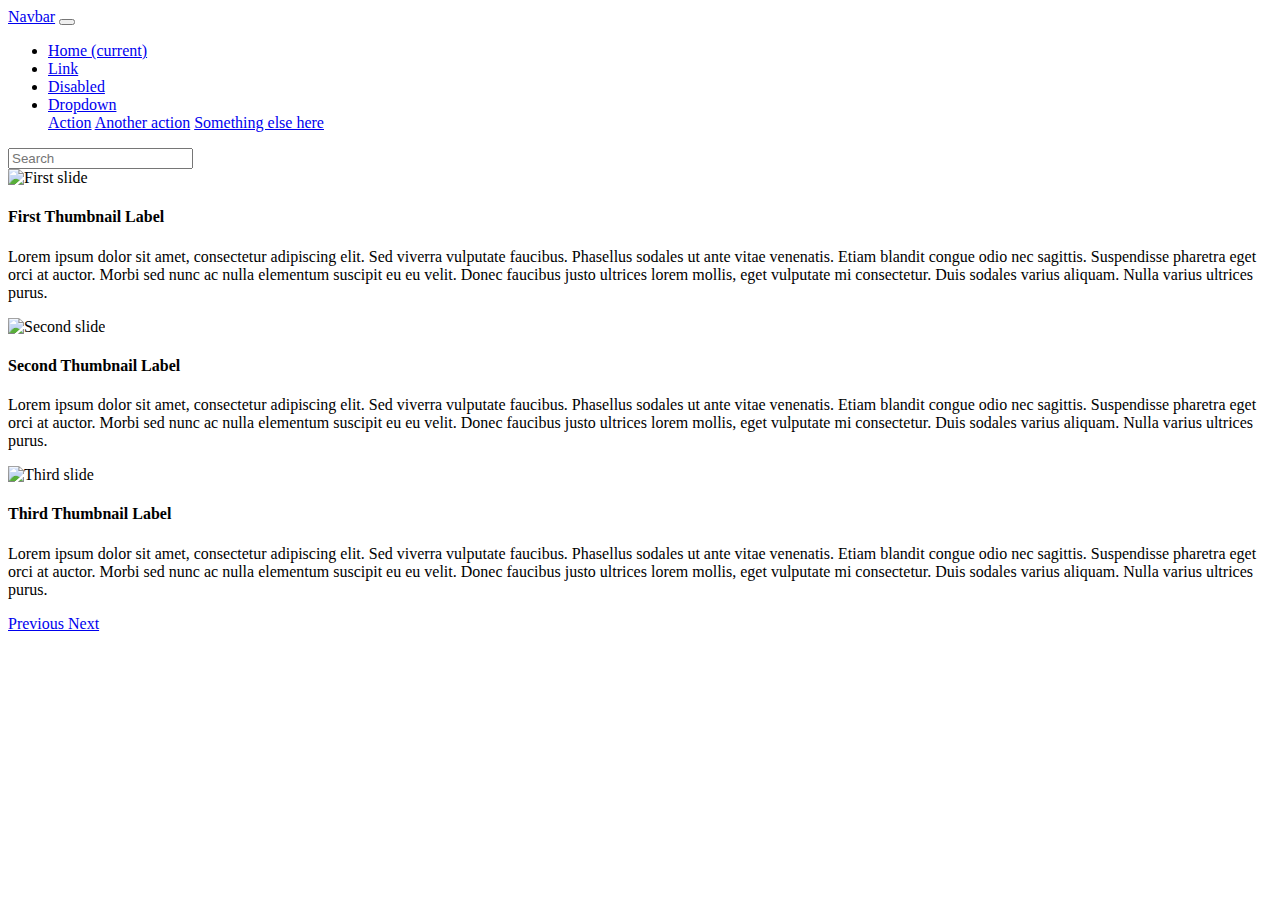
==== src/main/resources/templates/index.html @ 81f5ff34 "initial commit, configured for bootstrap" ====
<!DOCTYPE html>
<html lang="en">
<head>
<meta charset="utf-8" />
<meta name="viewport"
	content="width=device-width, initial-scale=1, shrink-to-fit=no" />

<title>Navbar Template for Bootstrap</title>

<!-- Bootstrap core CSS -->
<link href="/css/bootstrap.min.css" rel="stylesheet" />

<!-- Custom styles for this template -->
<link href="/css/style.css" rel="stylesheet" />
</head>

<body>

	<nav class="navbar navbar-expand-lg navbar-light bg-light rounded">
		<a class="navbar-brand" href="#">Navbar</a>
		<button class="navbar-toggler" type="button" data-toggle="collapse"
			data-target="#navbarsExample09" aria-controls="navbarsExample09"
			aria-expanded="false" aria-label="Toggle navigation">
			<span class="navbar-toggler-icon"></span>
		</button>

		<div class="collapse navbar-collapse" id="navbarsExample09">
			<ul class="navbar-nav mr-auto">
				<li class="nav-item active"><a class="nav-link" href="#">Home
						<span class="sr-only">(current)</span>
				</a></li>
				<li class="nav-item"><a class="nav-link" href="#">Link</a></li>
				<li class="nav-item"><a class="nav-link disabled" href="#">Disabled</a>
				</li>
				<li class="nav-item dropdown"><a
					class="nav-link dropdown-toggle" href="http://example.com"
					id="dropdown09" data-toggle="dropdown" aria-haspopup="true"
					aria-expanded="false">Dropdown</a>
					<div class="dropdown-menu" aria-labelledby="dropdown09">
						<a class="dropdown-item" href="#">Action</a> <a
							class="dropdown-item" href="#">Another action</a> <a
							class="dropdown-item" href="#">Something else here</a>
					</div></li>
			</ul>
			<form class="form-inline my-2 my-md-0">
				<input class="form-control" type="text" placeholder="Search"
					aria-label="Search" />
			</form>
		</div>
	</nav>



	<div class="container box">
		<div class="row">
			<div class="column-xs-8">
				<div id="carouselExampleControls" class="carousel slide"
					data-ride="carousel">
					<div class="carousel-inner">
						<div class="carousel-item active">
							<img class="d-block w-100" src="http://lorempixel.com/output/sports-q-c-1600-500-1.jpg" alt="First slide" />
							<div class="carousel-caption">
							<h4>First Thumbnail Label</h4>
							<p>Lorem ipsum dolor sit amet, consectetur adipiscing elit. Sed viverra vulputate faucibus. Phasellus sodales ut ante vitae venenatis. Etiam blandit congue odio nec sagittis. Suspendisse pharetra eget orci at auctor. Morbi sed nunc ac nulla elementum suscipit eu eu velit. Donec faucibus justo ultrices lorem mollis, eget vulputate mi consectetur. Duis sodales varius aliquam. Nulla varius ultrices purus.</p>
							</div>
						</div>
						<div class="carousel-item">
							<img class="d-block w-100" src="http://lorempixel.com/output/sports-q-c-1600-500-2.jpg" alt="Second slide" />
							<div class="carousel-caption">
							<h4>Second Thumbnail Label</h4>
							<p>Lorem ipsum dolor sit amet, consectetur adipiscing elit. Sed viverra vulputate faucibus. Phasellus sodales ut ante vitae venenatis. Etiam blandit congue odio nec sagittis. Suspendisse pharetra eget orci at auctor. Morbi sed nunc ac nulla elementum suscipit eu eu velit. Donec faucibus justo ultrices lorem mollis, eget vulputate mi consectetur. Duis sodales varius aliquam. Nulla varius ultrices purus.</p>
							</div>
						</div>
						<div class="carousel-item">
							<img class="d-block w-100" src="http://lorempixel.com/output/sports-q-c-1600-500-1.jpg" alt="Third slide" />
							<div class="carousel-caption">
							<h4>Third Thumbnail Label</h4>
							<p>Lorem ipsum dolor sit amet, consectetur adipiscing elit. Sed viverra vulputate faucibus. Phasellus sodales ut ante vitae venenatis. Etiam blandit congue odio nec sagittis. Suspendisse pharetra eget orci at auctor. Morbi sed nunc ac nulla elementum suscipit eu eu velit. Donec faucibus justo ultrices lorem mollis, eget vulputate mi consectetur. Duis sodales varius aliquam. Nulla varius ultrices purus.</p>
							</div>
						</div>
					</div>
					<a class="carousel-control-prev" href="#carouselExampleControls"
						role="button" data-slide="prev"> <span
						class="carousel-control-prev-icon" aria-hidden="true"></span> <span
						class="sr-only">Previous</span>
					</a> <a class="carousel-control-next" href="#carouselExampleControls"
						role="button" data-slide="next"> <span
						class="carousel-control-next-icon" aria-hidden="true"></span> <span
						class="sr-only">Next</span>
					</a>
				</div>
			</div>
			<div class="column-xs-4"></div>
		</div>
	</div>

	<!-- Bootstrap core JavaScript
    ================================================== -->
	<!-- Placed at the end of the document so the pages load faster -->
	<script src="https://code.jquery.com/jquery-3.2.1.slim.min.js"
		integrity="sha384-KJ3o2DKtIkvYIK3UENzmM7KCkRr/rE9/Qpg6aAZGJwFDMVNA/GpGFF93hXpG5KkN"
		crossorigin="anonymous"></script>
	<script
		src="https://cdnjs.cloudflare.com/ajax/libs/tether/1.4.0/js/tether.min.js"
		integrity="sha384-DztdAPBWPRXSA/3eYEEUWrWCy7G5KFbe8fFjk5JAIxUYHKkDx6Qin1DkWx51bBrb"
		crossorigin="anonymous"></script>
	<script
		src="https://cdnjs.cloudflare.com/ajax/libs/popper.js/1.12.3/umd/popper.min.js"
		integrity="sha384-vFJXuSJphROIrBnz7yo7oB41mKfc8JzQZiCq4NCceLEaO4IHwicKwpJf9c9IpFgh"
		crossorigin="anonymous"></script>
	<script src="/js/bootstrap.min.js"></script>
</body>
</html>
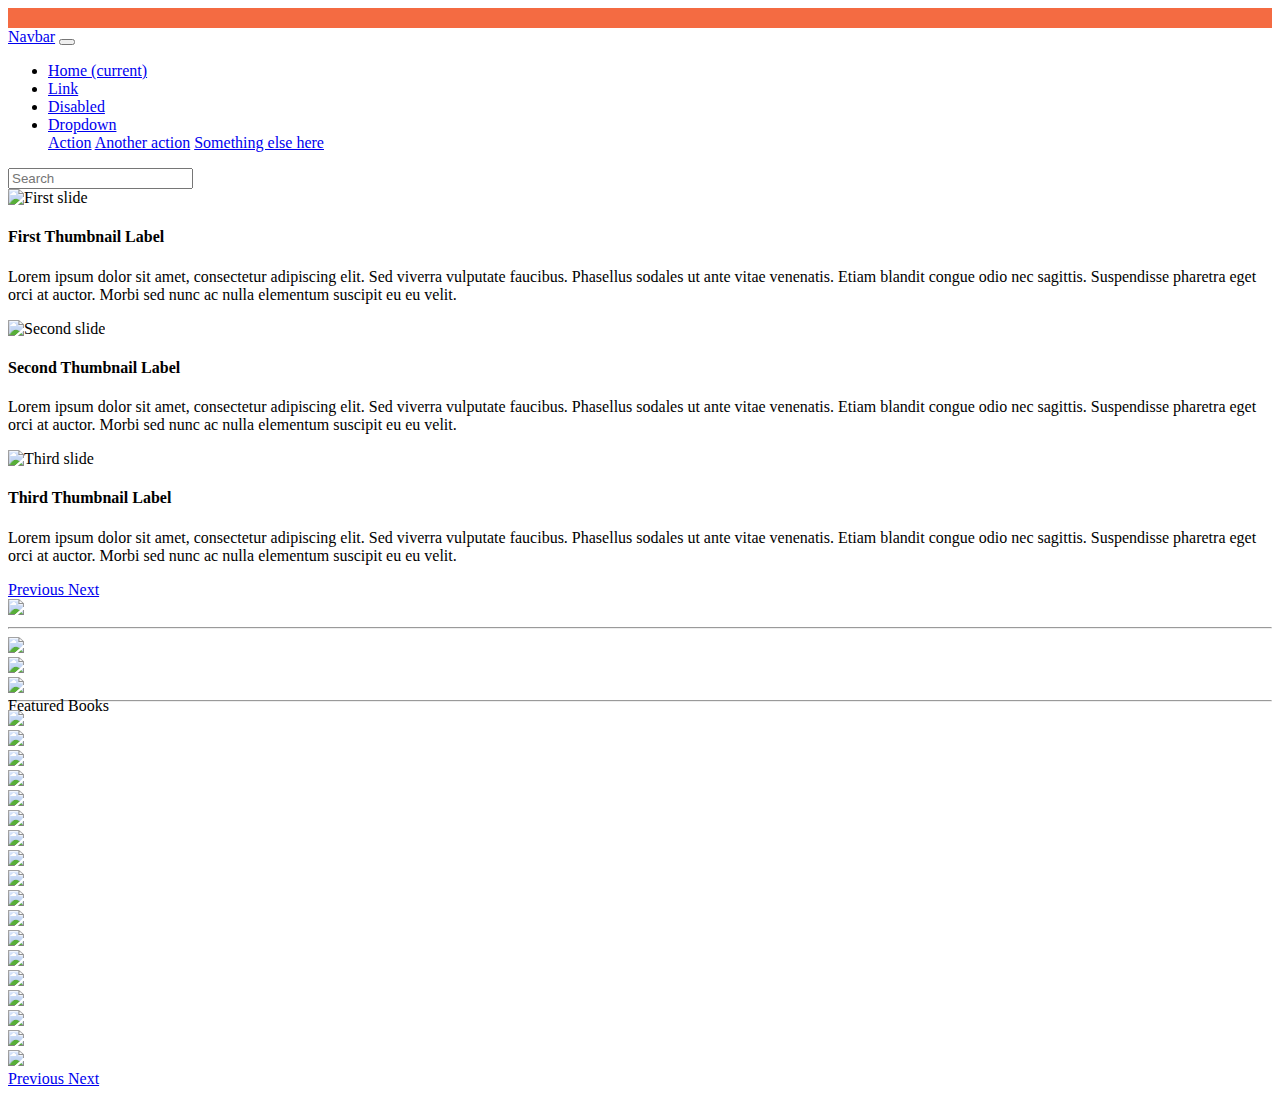
==== commit 9d97f00a: "Index page updated, contains icon, hours/faq, featured books carousel implemented." ====
--- a/src/main/resources/templates/index.html
+++ b/src/main/resources/templates/index.html
@@ -12,9 +12,13 @@
 
 <!-- Custom styles for this template -->
 <link href="/css/style.css" rel="stylesheet" />
+<link rel="icon" href="/image/apple-touch-icon.png" />
 </head>
 
 <body>
+
+	<div class="page-top"
+		style="width: 100%; height: 20px; background-color: #f46b42;"></div>
 
 	<nav class="navbar navbar-expand-lg navbar-light bg-light rounded">
 		<a class="navbar-brand" href="#">Navbar</a>
@@ -49,50 +53,191 @@
 		</div>
 	</nav>
 
-
-
-	<div class="container box">
+	<div class="container">
 		<div class="row">
-			<div class="column-xs-8">
-				<div id="carouselExampleControls" class="carousel slide"
-					data-ride="carousel">
-					<div class="carousel-inner">
-						<div class="carousel-item active">
-							<img class="d-block w-100" src="http://lorempixel.com/output/sports-q-c-1600-500-1.jpg" alt="First slide" />
-							<div class="carousel-caption">
-							<h4>First Thumbnail Label</h4>
-							<p>Lorem ipsum dolor sit amet, consectetur adipiscing elit. Sed viverra vulputate faucibus. Phasellus sodales ut ante vitae venenatis. Etiam blandit congue odio nec sagittis. Suspendisse pharetra eget orci at auctor. Morbi sed nunc ac nulla elementum suscipit eu eu velit. Donec faucibus justo ultrices lorem mollis, eget vulputate mi consectetur. Duis sodales varius aliquam. Nulla varius ultrices purus.</p>
-							</div>
-						</div>
-						<div class="carousel-item">
-							<img class="d-block w-100" src="http://lorempixel.com/output/sports-q-c-1600-500-2.jpg" alt="Second slide" />
-							<div class="carousel-caption">
-							<h4>Second Thumbnail Label</h4>
-							<p>Lorem ipsum dolor sit amet, consectetur adipiscing elit. Sed viverra vulputate faucibus. Phasellus sodales ut ante vitae venenatis. Etiam blandit congue odio nec sagittis. Suspendisse pharetra eget orci at auctor. Morbi sed nunc ac nulla elementum suscipit eu eu velit. Donec faucibus justo ultrices lorem mollis, eget vulputate mi consectetur. Duis sodales varius aliquam. Nulla varius ultrices purus.</p>
-							</div>
-						</div>
-						<div class="carousel-item">
-							<img class="d-block w-100" src="http://lorempixel.com/output/sports-q-c-1600-500-1.jpg" alt="Third slide" />
-							<div class="carousel-caption">
-							<h4>Third Thumbnail Label</h4>
-							<p>Lorem ipsum dolor sit amet, consectetur adipiscing elit. Sed viverra vulputate faucibus. Phasellus sodales ut ante vitae venenatis. Etiam blandit congue odio nec sagittis. Suspendisse pharetra eget orci at auctor. Morbi sed nunc ac nulla elementum suscipit eu eu velit. Donec faucibus justo ultrices lorem mollis, eget vulputate mi consectetur. Duis sodales varius aliquam. Nulla varius ultrices purus.</p>
-							</div>
-						</div>
-					</div>
-					<a class="carousel-control-prev" href="#carouselExampleControls"
-						role="button" data-slide="prev"> <span
-						class="carousel-control-prev-icon" aria-hidden="true"></span> <span
-						class="sr-only">Previous</span>
-					</a> <a class="carousel-control-next" href="#carouselExampleControls"
-						role="button" data-slide="next"> <span
-						class="carousel-control-next-icon" aria-hidden="true"></span> <span
-						class="sr-only">Next</span>
-					</a>
-				</div>
-			</div>
-			<div class="column-xs-4"></div>
-		</div>
+			<div class="col-8">
+				<div class="card card-border">
+					<div class="card-block">
+						<div id="carouselExampleControls" class="carousel slide"
+							data-ride="carousel">
+							<div class="carousel-inner">
+								<div class="carousel-item active">
+									<img class="d-block w-100"
+										src="http://lorempixel.com/output/sports-q-c-1600-500-1.jpg"
+										alt="First slide" />
+									<div class="carousel-caption">
+										<h4>First Thumbnail Label</h4>
+										<p>Lorem ipsum dolor sit amet, consectetur adipiscing
+											elit. Sed viverra vulputate faucibus. Phasellus sodales ut
+											ante vitae venenatis. Etiam blandit congue odio nec sagittis.
+											Suspendisse pharetra eget orci at auctor. Morbi sed nunc ac
+											nulla elementum suscipit eu eu velit.</p>
+									</div>
+								</div>
+								<div class="carousel-item">
+									<img class="d-block w-100"
+										src="http://lorempixel.com/output/sports-q-c-1600-500-2.jpg"
+										alt="Second slide" />
+									<div class="carousel-caption">
+										<h4>Second Thumbnail Label</h4>
+										<p>Lorem ipsum dolor sit amet, consectetur adipiscing
+											elit. Sed viverra vulputate faucibus. Phasellus sodales ut
+											ante vitae venenatis. Etiam blandit congue odio nec sagittis.
+											Suspendisse pharetra eget orci at auctor. Morbi sed nunc ac
+											nulla elementum suscipit eu eu velit.</p>
+									</div>
+								</div>
+								<div class="carousel-item">
+									<img class="d-block w-100"
+										src="http://lorempixel.com/output/sports-q-c-1600-500-1.jpg"
+										alt="Third slide" />
+									<div class="carousel-caption">
+										<h4>Third Thumbnail Label</h4>
+										<p>Lorem ipsum dolor sit amet, consectetur adipiscing
+											elit. Sed viverra vulputate faucibus. Phasellus sodales ut
+											ante vitae venenatis. Etiam blandit congue odio nec sagittis.
+											Suspendisse pharetra eget orci at auctor. Morbi sed nunc ac
+											nulla elementum suscipit eu eu velit.</p>
+									</div>
+								</div>
+							</div>
+							<a class="carousel-control-prev" href="#carouselExampleControls"
+								role="button" data-slide="prev"> <span
+								class="carousel-control-prev-icon" aria-hidden="true"></span> <span
+								class="sr-only">Previous</span>
+							</a> <a class="carousel-control-next" href="#carouselExampleControls"
+								role="button" data-slide="next"> <span
+								class="carousel-control-next-icon" aria-hidden="true"></span> <span
+								class="sr-only">Next</span>
+							</a>
+						</div>
+					</div>
+				</div>
+			</div>
+			<div class="col-4">
+				<img src="/image/logo.png" class="img-fluid" />
+			</div>
+		</div>
+
+		<hr />
+
+		<div class="row">
+			<div class="col-4">
+				<div class="card">
+					<div class="card-block">
+						<img src="/image/bestseller.png" class="img-fluid" />
+					</div>
+				</div>
+			</div>
+			<div class="col-4">
+				<div class="card">
+					<div class="card-block">
+						<img src="/image/hours.png" class="img-fluid" />
+					</div>
+				</div>
+			</div>
+			<div class="col-4">
+				<div class="card">
+					<div class="card-block">
+						<img src="/image/faq.png" class="img-fluid" />
+					</div>
+				</div>
+			</div>
+		</div>
+
+		<div>
+			<div class="home-headline">
+				<span>Featured Books</span>
+			</div>
+			<hr style="margin-top: -15px;" />
+		</div>
+
+		<div>
+			<!-- could use row class -->
+			<div id="featured-books" class="carousel slide" data-ride="carousel">
+				<div class="carousel-inner">
+					<div class="carousel-item active">
+						<div class="row">
+							<div class="col-2">
+								<img class="img-fluid" src="/image/1.png" />
+							</div>
+							<div class="col-2">
+								<img class="img-fluid" src="/image/1.png" />
+							</div>
+							<div class="col-2">
+								<img class="img-fluid" src="/image/1.png" />
+							</div>
+							<div class="col-2">
+								<img class="img-fluid" src="/image/1.png" />
+							</div>
+							<div class="col-2">
+								<img class="img-fluid" src="/image/1.png" />
+							</div>
+							<div class="col-2">
+								<img class="img-fluid" src="/image/1.png" />
+							</div>
+						</div>
+					</div>
+					<div class="carousel-item">
+						<div class="row">
+							<div class="col-2">
+								<img class="img-fluid" src="/image/2.png" />
+							</div>
+							<div class="col-2">
+								<img class="img-fluid" src="/image/2.png" />
+							</div>
+							<div class="col-2">
+								<img class="img-fluid" src="/image/2.png" />
+							</div>
+							<div class="col-2">
+								<img class="img-fluid" src="/image/2.png" />
+							</div>
+							<div class="col-2">
+								<img class="img-fluid" src="/image/2.png" />
+							</div>
+							<div class="col-2">
+								<img class="img-fluid" src="/image/2.png" />
+							</div>
+						</div>
+					</div>
+					<div class="carousel-item">
+						<div class="row">
+							<div class="col-2">
+								<img class="img-fluid" src="/image/3.png" />
+							</div>
+							<div class="col-2">
+								<img class="img-fluid" src="/image/3.png" />
+							</div>
+							<div class="col-2">
+								<img class="img-fluid" src="/image/3.png" />
+							</div>
+							<div class="col-2">
+								<img class="img-fluid" src="/image/3.png" />
+							</div>
+							<div class="col-2">
+								<img class="img-fluid" src="/image/3.png" />
+							</div>
+							<div class="col-2">
+								<img class="img-fluid" src="/image/3.png" />
+							</div>
+						</div>
+					</div>
+				</div>
+				<a class="carousel-control-prev" href="#featured-books"
+					role="button" data-slide="prev"> <span
+					class="carousel-control-prev-icon" aria-hidden="true"></span> <span
+					class="sr-only">Previous</span>
+				</a> <a class="carousel-control-next" href="#featured-books"
+					role="button" data-slide="next"> <span
+					class="carousel-control-next-icon" aria-hidden="true"></span> <span
+					class="sr-only">Next</span>
+				</a>
+			</div>
+		</div>
+
 	</div>
+
+
 
 	<!-- Bootstrap core JavaScript
     ================================================== -->
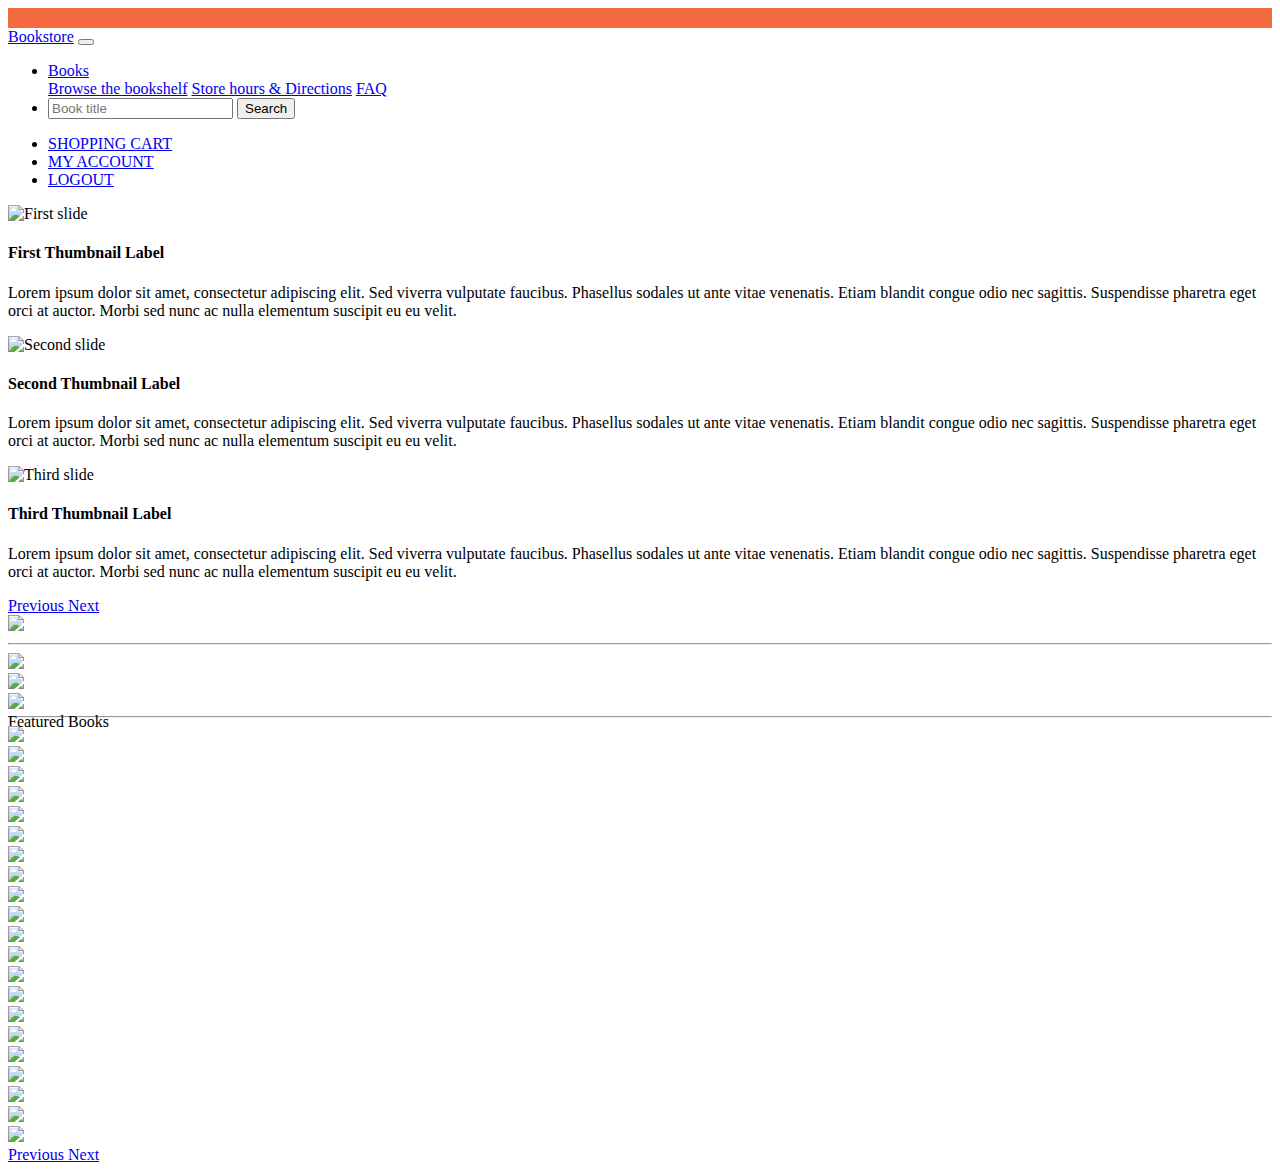
==== commit 7162bf27: "Navbar rework, added links to shopping cart, account, logout." ====
--- a/src/main/resources/templates/index.html
+++ b/src/main/resources/templates/index.html
@@ -21,7 +21,7 @@
 		style="width: 100%; height: 20px; background-color: #f46b42;"></div>
 
 	<nav class="navbar navbar-expand-lg navbar-light bg-light rounded">
-		<a class="navbar-brand" href="#">Navbar</a>
+		<a class="navbar-brand" href="#">Bookstore</a>
 		<button class="navbar-toggler" type="button" data-toggle="collapse"
 			data-target="#navbarsExample09" aria-controls="navbarsExample09"
 			aria-expanded="false" aria-label="Toggle navigation">
@@ -30,26 +30,35 @@
 
 		<div class="collapse navbar-collapse" id="navbarsExample09">
 			<ul class="navbar-nav mr-auto">
-				<li class="nav-item active"><a class="nav-link" href="#">Home
-						<span class="sr-only">(current)</span>
-				</a></li>
-				<li class="nav-item"><a class="nav-link" href="#">Link</a></li>
-				<li class="nav-item"><a class="nav-link disabled" href="#">Disabled</a>
-				</li>
 				<li class="nav-item dropdown"><a
 					class="nav-link dropdown-toggle" href="http://example.com"
 					id="dropdown09" data-toggle="dropdown" aria-haspopup="true"
-					aria-expanded="false">Dropdown</a>
+					aria-expanded="false">Books</a>
 					<div class="dropdown-menu" aria-labelledby="dropdown09">
-						<a class="dropdown-item" href="#">Action</a> <a
-							class="dropdown-item" href="#">Another action</a> <a
-							class="dropdown-item" href="#">Something else here</a>
+						<a class="dropdown-item" href="#">Browse the bookshelf</a> <a
+							class="dropdown-item" href="#">Store hours &#38; Directions</a> <a
+							class="dropdown-item" href="#">FAQ</a>
 					</div></li>
+				<li>
+					<form class="form-inline">
+						<input type="text" name="keyword" class="form-control mr-sm-2"
+							placeholder="Book title" />
+						<button type="submit" class="btn btn-default my-2 my-sm-0">Search</button>
+					</form>
+				</li>
 			</ul>
-			<form class="form-inline my-2 my-md-0">
-				<input class="form-control" type="text" placeholder="Search"
-					aria-label="Search" />
-			</form>
+			<ul class="navbar-nav navbar-right">
+				<li class="nav-item">
+					<a class="nav-link" href="#">SHOPPING CART</a>
+				</li>
+				<li class="nav-item">
+					<a class="nav-link" href="#">MY ACCOUNT</a>
+				</li>
+				<li class="nav-item">
+					<a class="nav-link" href="#">LOGOUT</a>
+				</li>
+			</ul>
+
 		</div>
 	</nav>
 
@@ -157,68 +166,77 @@
 			<div id="featured-books" class="carousel slide" data-ride="carousel">
 				<div class="carousel-inner">
 					<div class="carousel-item active">
-						<div class="row">
-							<div class="col-2">
-								<img class="img-fluid" src="/image/1.png" />
-							</div>
-							<div class="col-2">
-								<img class="img-fluid" src="/image/1.png" />
-							</div>
-							<div class="col-2">
-								<img class="img-fluid" src="/image/1.png" />
-							</div>
-							<div class="col-2">
-								<img class="img-fluid" src="/image/1.png" />
-							</div>
-							<div class="col-2">
-								<img class="img-fluid" src="/image/1.png" />
-							</div>
-							<div class="col-2">
-								<img class="img-fluid" src="/image/1.png" />
+						<img src="/image/shelf.png" class="img-fluid" />
+						<div class="carousel-caption">
+							<div class="row">
+								<div class="col-2">
+									<img class="img-fluid" src="/image/1.png" />
+								</div>
+								<div class="col-2">
+									<img class="img-fluid" src="/image/1.png" />
+								</div>
+								<div class="col-2">
+									<img class="img-fluid" src="/image/1.png" />
+								</div>
+								<div class="col-2">
+									<img class="img-fluid" src="/image/1.png" />
+								</div>
+								<div class="col-2">
+									<img class="img-fluid" src="/image/1.png" />
+								</div>
+								<div class="col-2">
+									<img class="img-fluid" src="/image/1.png" />
+								</div>
 							</div>
 						</div>
 					</div>
 					<div class="carousel-item">
-						<div class="row">
-							<div class="col-2">
-								<img class="img-fluid" src="/image/2.png" />
-							</div>
-							<div class="col-2">
-								<img class="img-fluid" src="/image/2.png" />
-							</div>
-							<div class="col-2">
-								<img class="img-fluid" src="/image/2.png" />
-							</div>
-							<div class="col-2">
-								<img class="img-fluid" src="/image/2.png" />
-							</div>
-							<div class="col-2">
-								<img class="img-fluid" src="/image/2.png" />
-							</div>
-							<div class="col-2">
-								<img class="img-fluid" src="/image/2.png" />
+						<img src="/image/shelf.png" class="img-fluid" />
+						<div class="carousel-caption">
+							<div class="row">
+								<div class="col-2">
+									<img class="img-fluid" src="/image/2.png" />
+								</div>
+								<div class="col-2">
+									<img class="img-fluid" src="/image/2.png" />
+								</div>
+								<div class="col-2">
+									<img class="img-fluid" src="/image/2.png" />
+								</div>
+								<div class="col-2">
+									<img class="img-fluid" src="/image/2.png" />
+								</div>
+								<div class="col-2">
+									<img class="img-fluid" src="/image/2.png" />
+								</div>
+								<div class="col-2">
+									<img class="img-fluid" src="/image/2.png" />
+								</div>
 							</div>
 						</div>
 					</div>
 					<div class="carousel-item">
-						<div class="row">
-							<div class="col-2">
-								<img class="img-fluid" src="/image/3.png" />
-							</div>
-							<div class="col-2">
-								<img class="img-fluid" src="/image/3.png" />
-							</div>
-							<div class="col-2">
-								<img class="img-fluid" src="/image/3.png" />
-							</div>
-							<div class="col-2">
-								<img class="img-fluid" src="/image/3.png" />
-							</div>
-							<div class="col-2">
-								<img class="img-fluid" src="/image/3.png" />
-							</div>
-							<div class="col-2">
-								<img class="img-fluid" src="/image/3.png" />
+						<img src="/image/shelf.png" class="img-fluid" />
+						<div class="carousel-caption">
+							<div class="row">
+								<div class="col-2">
+									<img class="img-fluid" src="/image/1.png" />
+								</div>
+								<div class="col-2">
+									<img class="img-fluid" src="/image/1.png" />
+								</div>
+								<div class="col-2">
+									<img class="img-fluid" src="/image/1.png" />
+								</div>
+								<div class="col-2">
+									<img class="img-fluid" src="/image/1.png" />
+								</div>
+								<div class="col-2">
+									<img class="img-fluid" src="/image/1.png" />
+								</div>
+								<div class="col-2">
+									<img class="img-fluid" src="/image/1.png" />
+								</div>
 							</div>
 						</div>
 					</div>
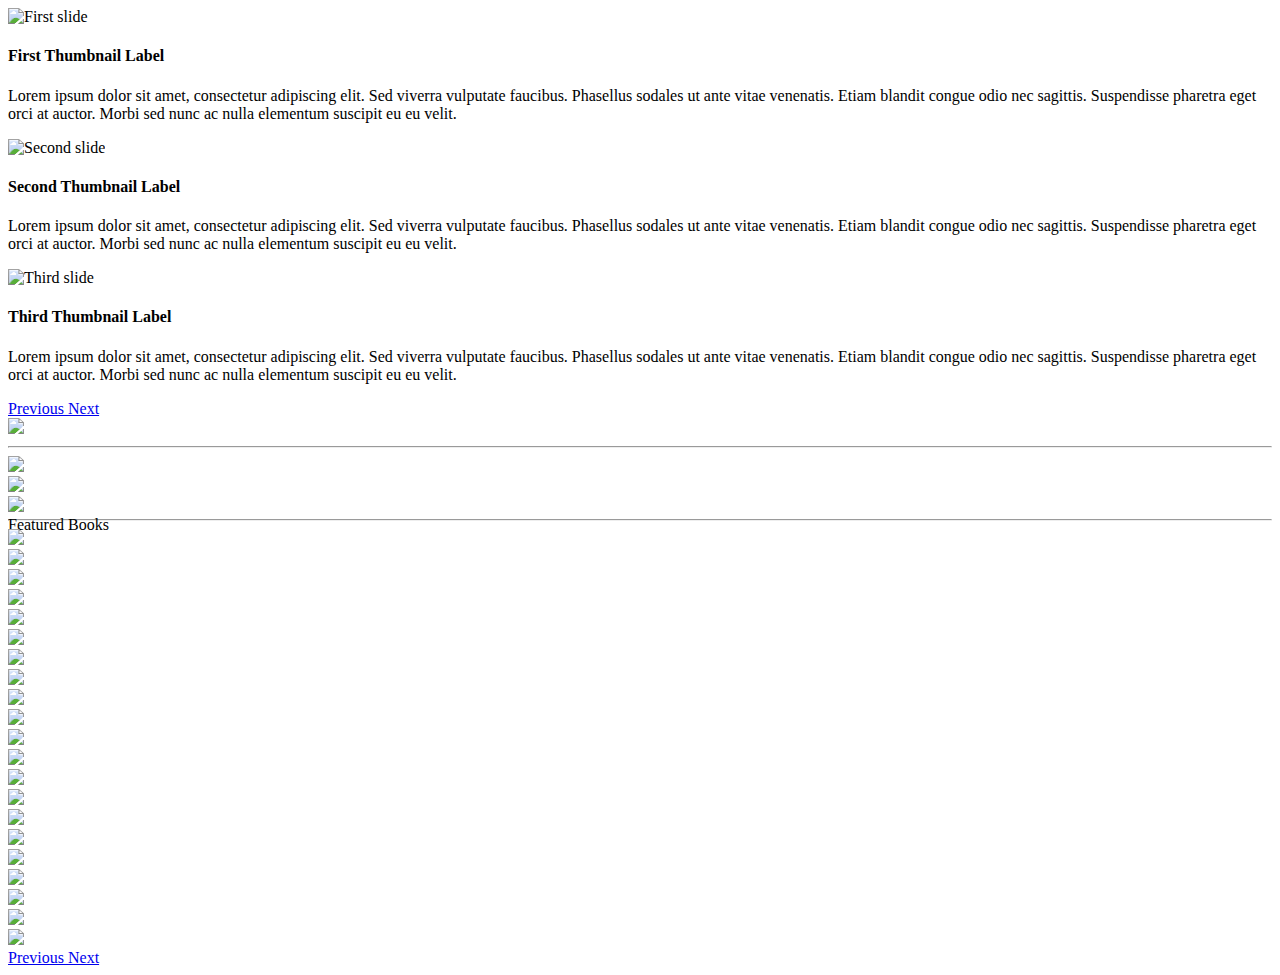
==== commit 2015fa12: "Refactor, navbar is now in header.html as well as js scripts. Check thymeleaf for use." ====
--- a/src/main/resources/templates/index.html
+++ b/src/main/resources/templates/index.html
@@ -1,67 +1,9 @@
 <!DOCTYPE html>
-<html lang="en">
-<head>
-<meta charset="utf-8" />
-<meta name="viewport"
-	content="width=device-width, initial-scale=1, shrink-to-fit=no" />
-
-<title>Navbar Template for Bootstrap</title>
-
-<!-- Bootstrap core CSS -->
-<link href="/css/bootstrap.min.css" rel="stylesheet" />
-
-<!-- Custom styles for this template -->
-<link href="/css/style.css" rel="stylesheet" />
-<link rel="icon" href="/image/apple-touch-icon.png" />
-</head>
+<html lang="en" xmlns:th="http:/www.w3.org/1000/xhtml">
+<head th:replace="common/header :: common-header" />
 
 <body>
-
-	<div class="page-top"
-		style="width: 100%; height: 20px; background-color: #f46b42;"></div>
-
-	<nav class="navbar navbar-expand-lg navbar-light bg-light rounded">
-		<a class="navbar-brand" href="#">Bookstore</a>
-		<button class="navbar-toggler" type="button" data-toggle="collapse"
-			data-target="#navbarsExample09" aria-controls="navbarsExample09"
-			aria-expanded="false" aria-label="Toggle navigation">
-			<span class="navbar-toggler-icon"></span>
-		</button>
-
-		<div class="collapse navbar-collapse" id="navbarsExample09">
-			<ul class="navbar-nav mr-auto">
-				<li class="nav-item dropdown"><a
-					class="nav-link dropdown-toggle" href="http://example.com"
-					id="dropdown09" data-toggle="dropdown" aria-haspopup="true"
-					aria-expanded="false">Books</a>
-					<div class="dropdown-menu" aria-labelledby="dropdown09">
-						<a class="dropdown-item" href="#">Browse the bookshelf</a> <a
-							class="dropdown-item" href="#">Store hours &#38; Directions</a> <a
-							class="dropdown-item" href="#">FAQ</a>
-					</div></li>
-				<li>
-					<form class="form-inline">
-						<input type="text" name="keyword" class="form-control mr-sm-2"
-							placeholder="Book title" />
-						<button type="submit" class="btn btn-default my-2 my-sm-0">Search</button>
-					</form>
-				</li>
-			</ul>
-			<ul class="navbar-nav navbar-right">
-				<li class="nav-item">
-					<a class="nav-link" href="#">SHOPPING CART</a>
-				</li>
-				<li class="nav-item">
-					<a class="nav-link" href="#">MY ACCOUNT</a>
-				</li>
-				<li class="nav-item">
-					<a class="nav-link" href="#">LOGOUT</a>
-				</li>
-			</ul>
-
-		</div>
-	</nav>
-
+	<div th:replace="common/header :: navbar"></div>
 	<div class="container">
 		<div class="row">
 			<div class="col-8">
@@ -255,22 +197,7 @@
 
 	</div>
 
-
-
-	<!-- Bootstrap core JavaScript
-    ================================================== -->
-	<!-- Placed at the end of the document so the pages load faster -->
-	<script src="https://code.jquery.com/jquery-3.2.1.slim.min.js"
-		integrity="sha384-KJ3o2DKtIkvYIK3UENzmM7KCkRr/rE9/Qpg6aAZGJwFDMVNA/GpGFF93hXpG5KkN"
-		crossorigin="anonymous"></script>
-	<script
-		src="https://cdnjs.cloudflare.com/ajax/libs/tether/1.4.0/js/tether.min.js"
-		integrity="sha384-DztdAPBWPRXSA/3eYEEUWrWCy7G5KFbe8fFjk5JAIxUYHKkDx6Qin1DkWx51bBrb"
-		crossorigin="anonymous"></script>
-	<script
-		src="https://cdnjs.cloudflare.com/ajax/libs/popper.js/1.12.3/umd/popper.min.js"
-		integrity="sha384-vFJXuSJphROIrBnz7yo7oB41mKfc8JzQZiCq4NCceLEaO4IHwicKwpJf9c9IpFgh"
-		crossorigin="anonymous"></script>
-	<script src="/js/bootstrap.min.js"></script>
+	<div th:replace="common/header :: body-bottom-scripts"></div>
+
 </body>
 </html>
